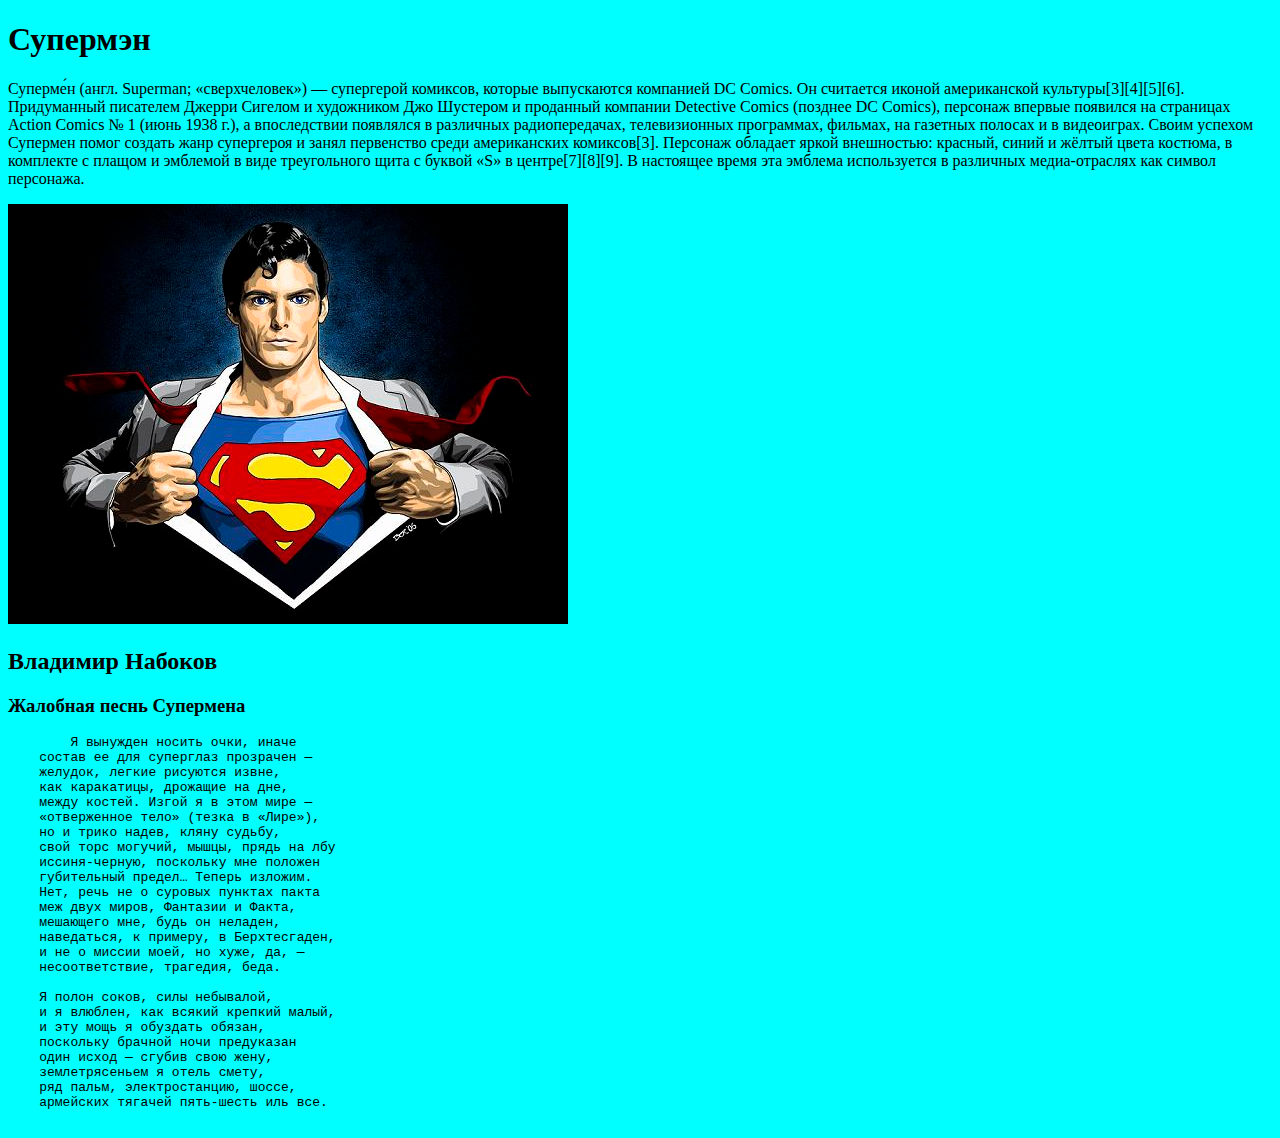
==== index.html @ 79ab2ffd "Rename from 1 to index" ====
<!DOCTYPE html>
<html lang="ru">
<head>
    <meta charset="UTF-8">
    <title>My new site</title>
</head>
<body bgcolor="aqua">
    <h1>Супермэн</h1>
    <p>
        Суперме́н (англ. Superman; «сверхчеловек») — супергерой комиксов, которые выпускаются компанией DC Comics.
        Он считается иконой американской культуры[3][4][5][6]. Придуманный писателем Джерри Сигелом и художником Джо Шустером
        и проданный компании Detective Comics (позднее DC Comics), персонаж впервые появился на страницах Action Comics № 1 (июнь 1938 г.), а впоследствии
        появлялся в различных радиопередачах, телевизионных программах, фильмах, на газетных полосах и в видеоиграх. Своим успехом Супермен помог создать жанр
        супергероя и занял первенство среди американских комиксов[3]. Персонаж обладает яркой внешностью: красный, синий и жёлтый цвета костюма, в комплекте с
        плащом и эмблемой в виде треугольного щита с буквой «S» в центре[7][8][9]. В настоящее время эта эмблема используется в различных медиа-отраслях как
        символ персонажа.
    </p>
    <img src="img/superhero_01.jpg" wight="600" height="420"/>
    <h2>
        Владимир Набоков

    </h2>
    <h3>
        Жалобная песнь Супермена
    </h3>
    <pre>
        Я вынужден носить очки, иначе
    состав ее для суперглаз прозрачен —
    желудок, легкие рисуются извне,
    как каракатицы, дрожащие на дне,
    между костей. Изгой я в этом мире —
    «отверженное тело» (тезка в «Лире»),
    но и трико надев, кляну судьбу,
    свой торс могучий, мышцы, прядь на лбу
    иссиня-черную, поскольку мне положен
    губительный предел… Теперь изложим.
    Нет, речь не о суровых пунктах пакта
    меж двух миров, Фантазии и Факта,
    мешающего мне, будь он неладен,
    наведаться, к примеру, в Берхтесгаден,
    и не о миссии моей, но хуже, да, —
    несоответствие, трагедия, беда.

    Я полон соков, силы небывалой,
    и я влюблен, как всякий крепкий малый,
    и эту мощь я обуздать обязан,
    поскольку брачной ночи предуказан
    один исход — сгубив свою жену,
    землетрясеньем я отель смету,
    ряд пальм, электростанцию, шоссе,
    армейских тягачей пять-шесть иль все.
    </pre>
</body>
</html>
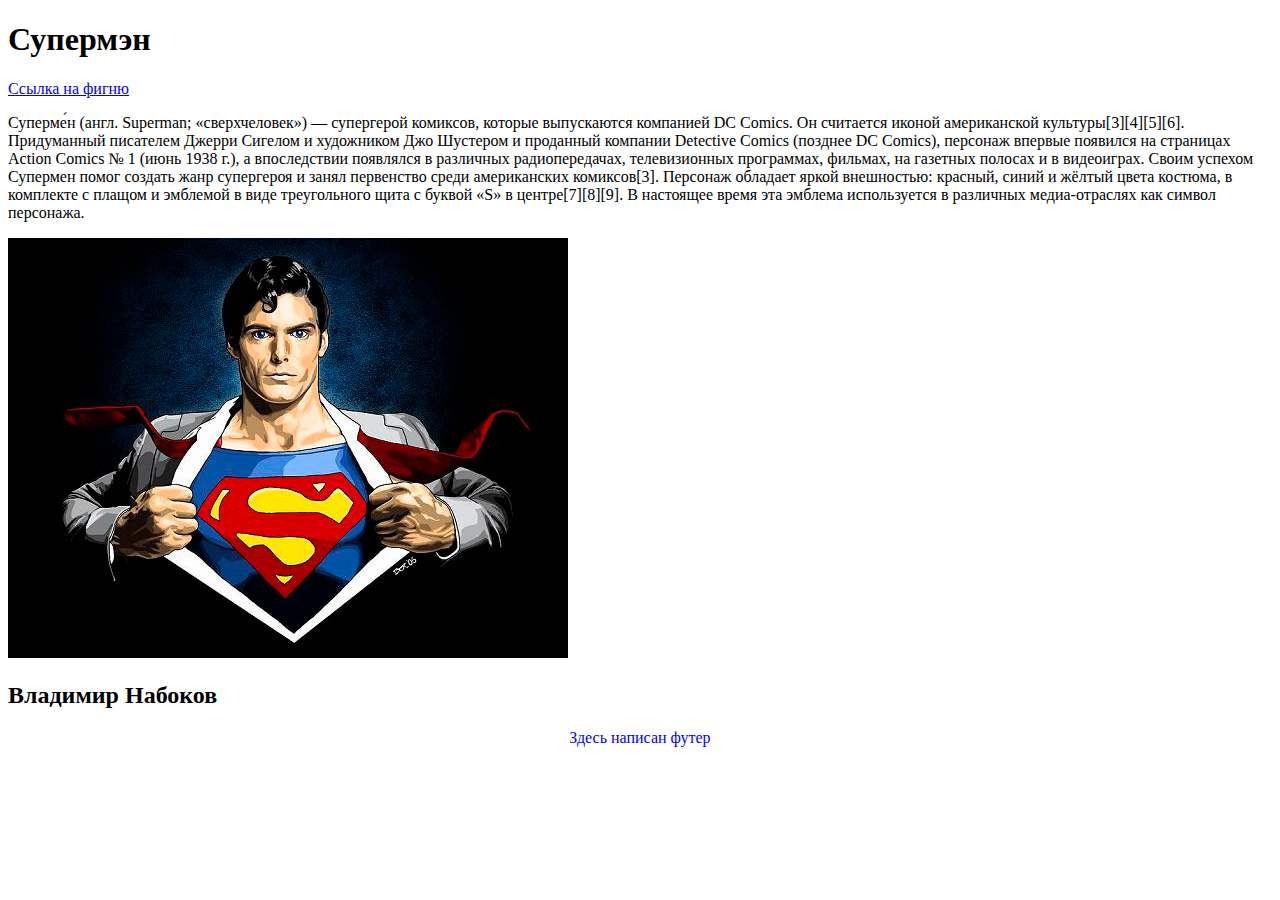
==== commit e82bd45f: "3 Commit" ====
--- a/index.html
+++ b/index.html
@@ -3,9 +3,14 @@
 <head>
     <meta charset="UTF-8">
     <title>My new site</title>
+    <link rel="stylesheet" type="text/css" href="css/1.css">
 </head>
-<body bgcolor="aqua">
+<body>
+<header>
     <h1>Супермэн</h1>
+    <a href="https://www.microsoft.com/ru-ru/download/internet-explorer.aspx" target="_blank"> Ссылка на фигню</a>
+</header>
+<section>
     <p>
         Суперме́н (англ. Superman; «сверхчеловек») — супергерой комиксов, которые выпускаются компанией DC Comics.
         Он считается иконой американской культуры[3][4][5][6]. Придуманный писателем Джерри Сигелом и художником Джо Шустером
@@ -15,40 +20,14 @@
         плащом и эмблемой в виде треугольного щита с буквой «S» в центре[7][8][9]. В настоящее время эта эмблема используется в различных медиа-отраслях как
         символ персонажа.
     </p>
+</section>
     <img src="img/superhero_01.jpg" wight="600" height="420"/>
     <h2>
         Владимир Набоков
 
     </h2>
-    <h3>
-        Жалобная песнь Супермена
-    </h3>
-    <pre>
-        Я вынужден носить очки, иначе
-    состав ее для суперглаз прозрачен —
-    желудок, легкие рисуются извне,
-    как каракатицы, дрожащие на дне,
-    между костей. Изгой я в этом мире —
-    «отверженное тело» (тезка в «Лире»),
-    но и трико надев, кляну судьбу,
-    свой торс могучий, мышцы, прядь на лбу
-    иссиня-черную, поскольку мне положен
-    губительный предел… Теперь изложим.
-    Нет, речь не о суровых пунктах пакта
-    меж двух миров, Фантазии и Факта,
-    мешающего мне, будь он неладен,
-    наведаться, к примеру, в Берхтесгаден,
-    и не о миссии моей, но хуже, да, —
-    несоответствие, трагедия, беда.
-
-    Я полон соков, силы небывалой,
-    и я влюблен, как всякий крепкий малый,
-    и эту мощь я обуздать обязан,
-    поскольку брачной ночи предуказан
-    один исход — сгубив свою жену,
-    землетрясеньем я отель смету,
-    ряд пальм, электростанцию, шоссе,
-    армейских тягачей пять-шесть иль все.
-    </pre>
+<footer>
+    <p>Здесь написан футер</p>
+</footer>
 </body>
 </html>
--- a/css/1.css
+++ b/css/1.css
@@ -0,0 +1,5 @@
+footer{
+    text-align: center;
+    color: blue;
+
+}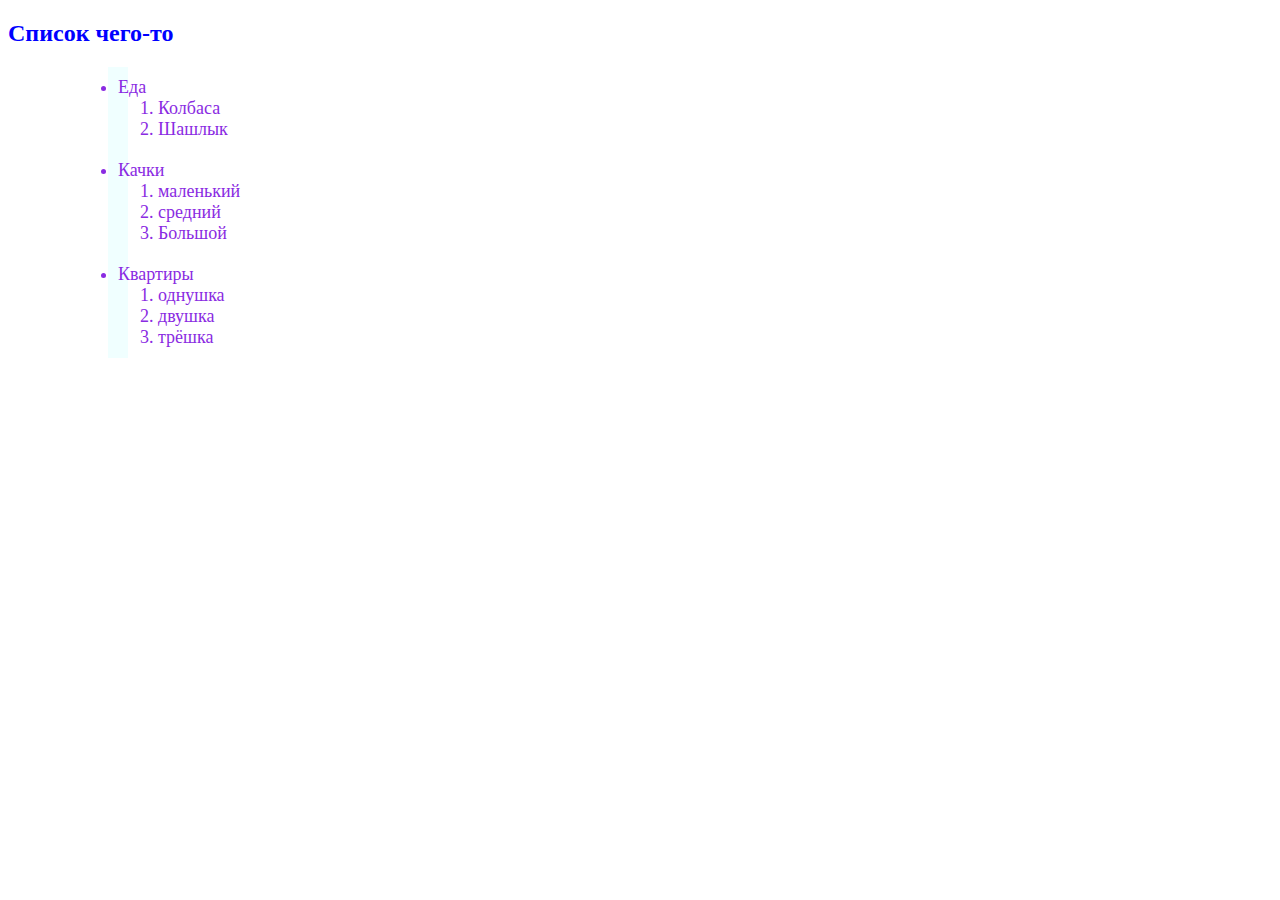
==== commit 474d01de: "3 Lesson" ====
--- a/index.html
+++ b/index.html
@@ -1,33 +1,35 @@
 <!DOCTYPE html>
-<html lang="ru">
+<html lang="en">
 <head>
     <meta charset="UTF-8">
-    <title>My new site</title>
-    <link rel="stylesheet" type="text/css" href="css/1.css">
+    <title>Title</title>
+    <link rel="stylesheet" href="css/3.css">
 </head>
 <body>
-<header>
-    <h1>Супермэн</h1>
-    <a href="https://www.microsoft.com/ru-ru/download/internet-explorer.aspx" target="_blank"> Ссылка на фигню</a>
-</header>
-<section>
-    <p>
-        Суперме́н (англ. Superman; «сверхчеловек») — супергерой комиксов, которые выпускаются компанией DC Comics.
-        Он считается иконой американской культуры[3][4][5][6]. Придуманный писателем Джерри Сигелом и художником Джо Шустером
-        и проданный компании Detective Comics (позднее DC Comics), персонаж впервые появился на страницах Action Comics № 1 (июнь 1938 г.), а впоследствии
-        появлялся в различных радиопередачах, телевизионных программах, фильмах, на газетных полосах и в видеоиграх. Своим успехом Супермен помог создать жанр
-        супергероя и занял первенство среди американских комиксов[3]. Персонаж обладает яркой внешностью: красный, синий и жёлтый цвета костюма, в комплекте с
-        плащом и эмблемой в виде треугольного щита с буквой «S» в центре[7][8][9]. В настоящее время эта эмблема используется в различных медиа-отраслях как
-        символ персонажа.
-    </p>
-</section>
-    <img src="img/superhero_01.jpg" wight="600" height="420"/>
-    <h2>
-        Владимир Набоков
+    <h2>Список чего-то</h2>
+    <ul class="preview">
+        <li>Еда</li>
+            <ol id="pivo">
+                <li>Колбаса</li>
+                <li>Шашлык</li>
+            </ol>
+    </ul>
+    <ul class="preview">
+        <li>Качки</li>
+            <ol class="body_form">
+                <li>маленький</li>
+                <li>cредний</li>
+                <li>Большой</li>
+            </ol>
+    </ul>
+    <ul class="preview">
+        <li>Квартиры</li>
+            <ol class="rooms">
+                <li>однушка</li>
+                <li>двушка</li>
+                <li>трёшка</li>
+            </ol>
+    </ul>
 
-    </h2>
-<footer>
-    <p>Здесь написан футер</p>
-</footer>
 </body>
-</html>
+</html>--- a/css/3.css
+++ b/css/3.css
@@ -0,0 +1,30 @@
+
+ul{
+    color: blueviolet;
+    background-color: azure;
+    margin: 0px 1700px 0px 100px;
+    padding: 10px;
+
+}
+h2{
+    color: blue;
+    font-family: Algerian;
+}
+li{
+    font-family: Tahoma;
+    font-size: 18px;
+}
+
+.body_form{ list-style-image: url("http://www.swadba.by/forum/images/smilies/icon_eek.gif");
+}
+
+#pivo{ list-style-image: url("https://i.playground.ru/p/VyvChw-waz7t-MNwDRl04w.gif");
+}
+
+.preview{
+    list-style-image: url("http://vw-bus-club.ru/forum/images/smilies/biggrin2.gif");
+}
+
+.rooms{
+    list-style-image: url("https://forum.ngs.ru/preview/forum/upload_files/3899dcbab79f92af727c2190bbd8abc5_3ef8ed602d90b05e68c41f0350141502_144852177435_800px.gif");
+}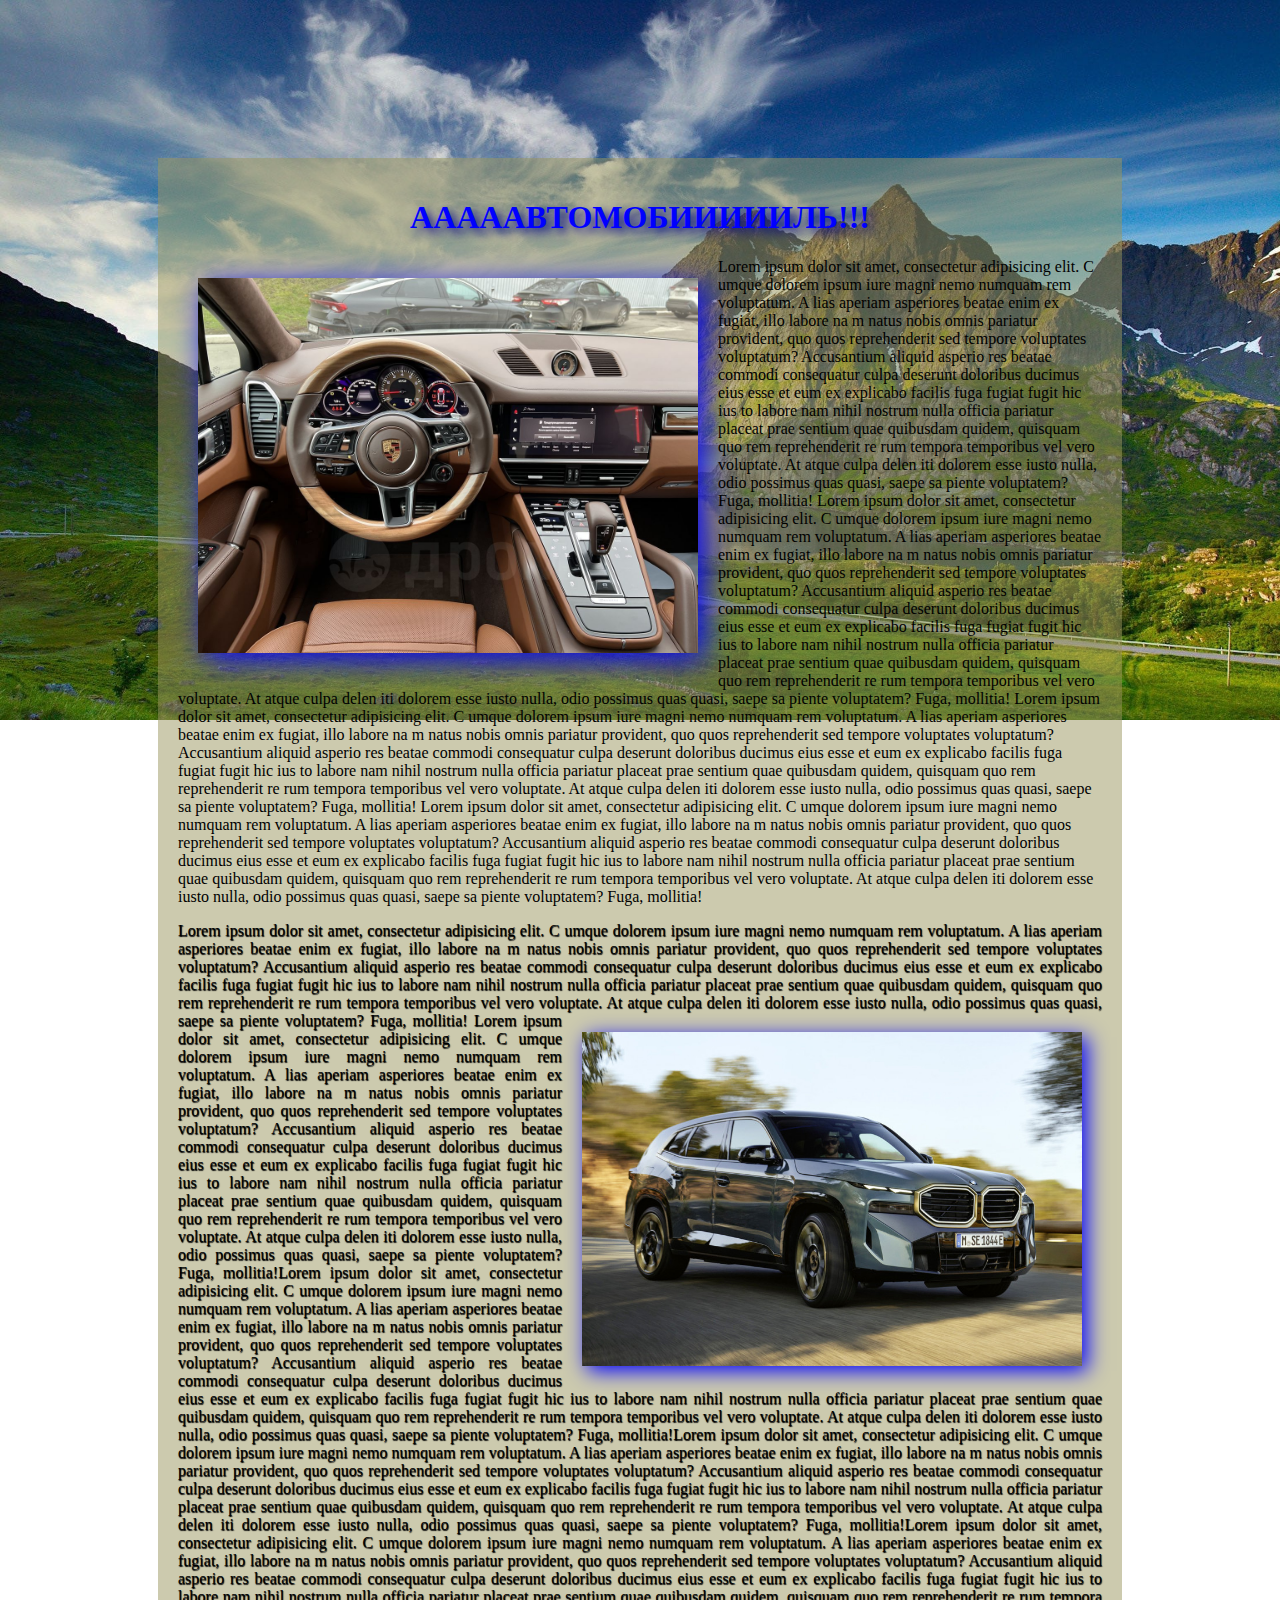
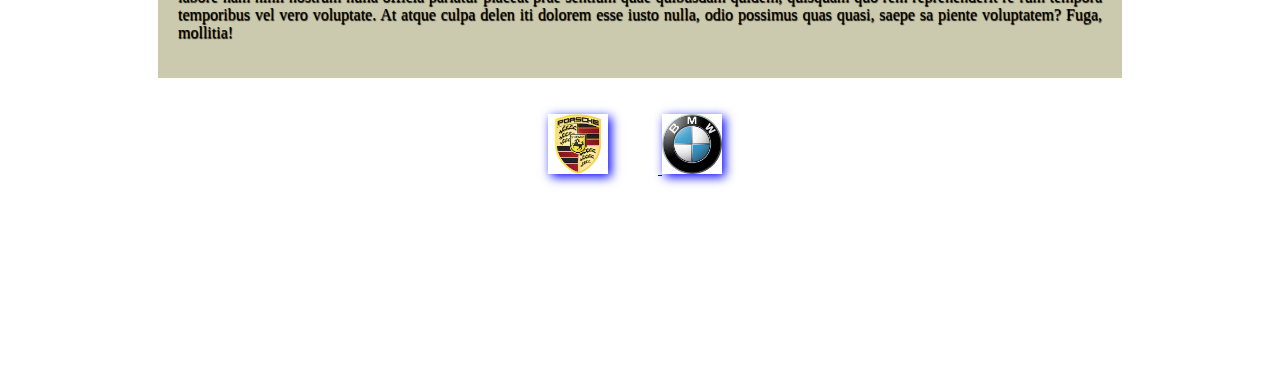
==== commit b0183070: "4 Lesson" ====
--- a/index.html
+++ b/index.html
@@ -3,33 +3,133 @@
 <head>
     <meta charset="UTF-8">
     <title>Title</title>
-    <link rel="stylesheet" href="css/3.css">
+    <link rel="stylesheet" href="css/4.css">
 </head>
 <body>
-    <h2>Список чего-то</h2>
-    <ul class="preview">
-        <li>Еда</li>
-            <ol id="pivo">
-                <li>Колбаса</li>
-                <li>Шашлык</li>
-            </ol>
-    </ul>
-    <ul class="preview">
-        <li>Качки</li>
-            <ol class="body_form">
-                <li>маленький</li>
-                <li>cредний</li>
-                <li>Большой</li>
-            </ol>
-    </ul>
-    <ul class="preview">
-        <li>Квартиры</li>
-            <ol class="rooms">
-                <li>однушка</li>
-                <li>двушка</li>
-                <li>трёшка</li>
-            </ol>
-    </ul>
+    <div>
+        <p>
+            <h1>АААААВТОМОБИИИИИЛЬ!!!</h1>
+             <img src="img/Porc.jpg" class="auto">
+            Lorem ipsum dolor sit amet, consectetur adipisicing elit. C
+            umque dolorem ipsum iure magni nemo numquam rem voluptatum. A
+            lias aperiam asperiores beatae enim ex fugiat, illo labore na
+            m natus nobis omnis pariatur provident, quo quos reprehenderit
+            sed tempore voluptates voluptatum? Accusantium aliquid asperio
+            res beatae commodi consequatur culpa deserunt doloribus ducimus
+            eius esse et eum ex explicabo facilis fuga fugiat fugit hic ius
+            to labore nam nihil nostrum nulla officia pariatur placeat prae
+            sentium quae quibusdam quidem, quisquam quo rem reprehenderit re
+            rum tempora temporibus vel vero voluptate. At atque culpa delen
+            iti dolorem esse iusto nulla, odio possimus quas quasi, saepe sa
+            piente voluptatem? Fuga, mollitia!
+             Lorem ipsum dolor sit amet, consectetur adipisicing elit. C
+            umque dolorem ipsum iure magni nemo numquam rem voluptatum. A
+            lias aperiam asperiores beatae enim ex fugiat, illo labore na
+            m natus nobis omnis pariatur provident, quo quos reprehenderit
+            sed tempore voluptates voluptatum? Accusantium aliquid asperio
+            res beatae commodi consequatur culpa deserunt doloribus ducimus
+            eius esse et eum ex explicabo facilis fuga fugiat fugit hic ius
+            to labore nam nihil nostrum nulla officia pariatur placeat prae
+            sentium quae quibusdam quidem, quisquam quo rem reprehenderit re
+            rum tempora temporibus vel vero voluptate. At atque culpa delen
+            iti dolorem esse iusto nulla, odio possimus quas quasi, saepe sa
+            piente voluptatem? Fuga, mollitia!
+             Lorem ipsum dolor sit amet, consectetur adipisicing elit. C
+            umque dolorem ipsum iure magni nemo numquam rem voluptatum. A
+            lias aperiam asperiores beatae enim ex fugiat, illo labore na
+            m natus nobis omnis pariatur provident, quo quos reprehenderit
+            sed tempore voluptates voluptatum? Accusantium aliquid asperio
+            res beatae commodi consequatur culpa deserunt doloribus ducimus
+            eius esse et eum ex explicabo facilis fuga fugiat fugit hic ius
+            to labore nam nihil nostrum nulla officia pariatur placeat prae
+            sentium quae quibusdam quidem, quisquam quo rem reprehenderit re
+            rum tempora temporibus vel vero voluptate. At atque culpa delen
+            iti dolorem esse iusto nulla, odio possimus quas quasi, saepe sa
+            piente voluptatem? Fuga, mollitia!
+             Lorem ipsum dolor sit amet, consectetur adipisicing elit. C
+            umque dolorem ipsum iure magni nemo numquam rem voluptatum. A
+            lias aperiam asperiores beatae enim ex fugiat, illo labore na
+            m natus nobis omnis pariatur provident, quo quos reprehenderit
+            sed tempore voluptates voluptatum? Accusantium aliquid asperio
+            res beatae commodi consequatur culpa deserunt doloribus ducimus
+            eius esse et eum ex explicabo facilis fuga fugiat fugit hic ius
+            to labore nam nihil nostrum nulla officia pariatur placeat prae
+            sentium quae quibusdam quidem, quisquam quo rem reprehenderit re
+            rum tempora temporibus vel vero voluptate. At atque culpa delen
+            iti dolorem esse iusto nulla, odio possimus quas quasi, saepe sa
+            piente voluptatem? Fuga, mollitia!
+        </p>
+        <p>
+             Lorem ipsum dolor sit amet, consectetur adipisicing elit. C
+            umque dolorem ipsum iure magni nemo numquam rem voluptatum. A
+            lias aperiam asperiores beatae enim ex fugiat, illo labore na
+            m natus nobis omnis pariatur provident, quo quos reprehenderit
+            sed tempore voluptates voluptatum? Accusantium aliquid asperio
+            res beatae commodi consequatur culpa deserunt doloribus ducimus
+            eius esse et eum ex explicabo facilis fuga fugiat fugit hic ius
+            to labore nam nihil nostrum nulla officia pariatur placeat prae
+            sentium quae quibusdam quidem, quisquam quo rem reprehenderit re
+            rum tempora temporibus vel vero voluptate. At atque culpa delen
+            iti dolorem esse iusto nulla, odio possimus quas quasi, saepe sa
+            piente voluptatem? Fuga, mollitia!
+            <img src="img/BMW1.jpg" class="auto2">
+            Lorem ipsum dolor sit amet, consectetur adipisicing elit. C
+            umque dolorem ipsum iure magni nemo numquam rem voluptatum. A
+            lias aperiam asperiores beatae enim ex fugiat, illo labore na
+            m natus nobis omnis pariatur provident, quo quos reprehenderit
+            sed tempore voluptates voluptatum? Accusantium aliquid asperio
+            res beatae commodi consequatur culpa deserunt doloribus ducimus
+            eius esse et eum ex explicabo facilis fuga fugiat fugit hic ius
+            to labore nam nihil nostrum nulla officia pariatur placeat prae
+            sentium quae quibusdam quidem, quisquam quo rem reprehenderit re
+            rum tempora temporibus vel vero voluptate. At atque culpa delen
+            iti dolorem esse iusto nulla, odio possimus quas quasi, saepe sa
+            piente voluptatem? Fuga, mollitia!Lorem ipsum dolor sit amet, consectetur adipisicing elit. C
+            umque dolorem ipsum iure magni nemo numquam rem voluptatum. A
+            lias aperiam asperiores beatae enim ex fugiat, illo labore na
+            m natus nobis omnis pariatur provident, quo quos reprehenderit
+            sed tempore voluptates voluptatum? Accusantium aliquid asperio
+            res beatae commodi consequatur culpa deserunt doloribus ducimus
+            eius esse et eum ex explicabo facilis fuga fugiat fugit hic ius
+            to labore nam nihil nostrum nulla officia pariatur placeat prae
 
+            sentium quae quibusdam quidem, quisquam quo rem reprehenderit re
+            rum tempora temporibus vel vero voluptate. At atque culpa delen
+            iti dolorem esse iusto nulla, odio possimus quas quasi, saepe sa
+            piente voluptatem? Fuga, mollitia!Lorem ipsum dolor sit amet, consectetur adipisicing elit. C
+            umque dolorem ipsum iure magni nemo numquam rem voluptatum. A
+            lias aperiam asperiores beatae enim ex fugiat, illo labore na
+            m natus nobis omnis pariatur provident, quo quos reprehenderit
+            sed tempore voluptates voluptatum? Accusantium aliquid asperio
+            res beatae commodi consequatur culpa deserunt doloribus ducimus
+            eius esse et eum ex explicabo facilis fuga fugiat fugit hic ius
+            to labore nam nihil nostrum nulla officia pariatur placeat prae
+            sentium quae quibusdam quidem, quisquam quo rem reprehenderit re
+            rum tempora temporibus vel vero voluptate. At atque culpa delen
+            iti dolorem esse iusto nulla, odio possimus quas quasi, saepe sa
+            piente voluptatem? Fuga, mollitia!Lorem ipsum dolor sit amet, consectetur adipisicing elit. C
+            umque dolorem ipsum iure magni nemo numquam rem voluptatum. A
+            lias aperiam asperiores beatae enim ex fugiat, illo labore na
+            m natus nobis omnis pariatur provident, quo quos reprehenderit
+            sed tempore voluptates voluptatum? Accusantium aliquid asperio
+            res beatae commodi consequatur culpa deserunt doloribus ducimus
+            eius esse et eum ex explicabo facilis fuga fugiat fugit hic ius
+            to labore nam nihil nostrum nulla officia pariatur placeat prae
+            sentium quae quibusdam quidem, quisquam quo rem reprehenderit re
+            rum tempora temporibus vel vero voluptate. At atque culpa delen
+            iti dolorem esse iusto nulla, odio possimus quas quasi, saepe sa
+            piente voluptatem? Fuga, mollitia!
+
+        </p>
+    </div>
+    <nav>
+        <ol>
+            <a href="https://www.porsche.ru/index.html">
+                <li><img src="img/Porsche.jpg" alt="sss" class="icon"></li>
+            </a>
+            <a href="https://www.bmw.ru/ru/index.html">
+                <li><img src="img/BMW.jpg" alt="sss" class="icon"></li>
+            </a>
+    </nav>
 </body>
 </html>--- a/css/4.css
+++ b/css/4.css
@@ -0,0 +1,54 @@
+h1{
+    color: blue;
+    text-align: center;
+    text-shadow: 5px 5px 10px darkblue;
+}
+img{
+    width: 500px;
+
+}
+
+.auto{
+    float: left;
+    margin: 20px;
+    box-shadow: 7px 7px 30px blue;
+}
+.auto2{
+    float: right;
+    margin: 20px;
+    box-shadow: 5px 5px 20px blue;
+}
+
+div{
+    background-color: rgba(154, 149, 94, 0.5);
+    padding: 20px;
+}
+
+p{
+    text-align: justify;
+    color: black;
+    text-shadow: 0.5px 0.5px 1px black;
+}
+
+body{
+    padding: 150px;
+    background-image: url("../img/mountain.jpg");
+    background-size: 100%;
+    background-repeat: no-repeat;
+    background-attachment: fixed;
+}
+
+nav{
+    padding: 20px;
+    text-align: center;
+}
+
+li{
+    display: inline;
+    margin-right: 50px;
+
+}
+.icon{
+    width: 60px;
+    box-shadow: 3px 3px 10px blue;
+}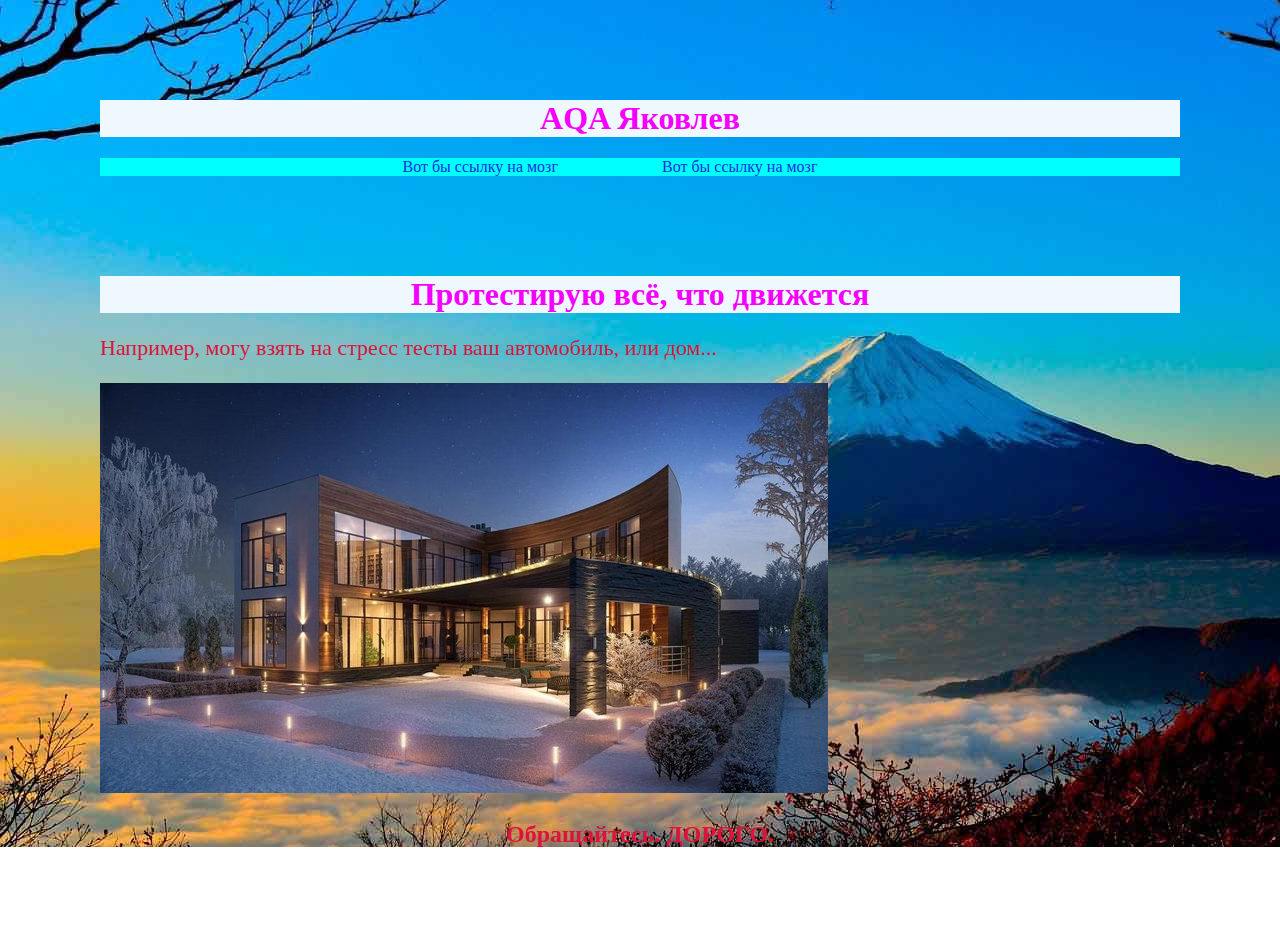
==== commit ee93b83a: "3 Lesson_1" ====
--- a/index.html
+++ b/index.html
@@ -1,135 +1,41 @@
 <!DOCTYPE html>
-<html lang="en">
+<html lang="ru">
 <head>
     <meta charset="UTF-8">
+    <title>My new site</title>
+    <link rel="stylesheet" type="text/css" href="css/1.css">
     <title>Title</title>
-    <link rel="stylesheet" href="css/4.css">
+    <link rel="stylesheet" href="css/3.css">
 </head>
 <body>
-    <div>
-        <p>
-            <h1>АААААВТОМОБИИИИИЛЬ!!!</h1>
-             <img src="img/Porc.jpg" class="auto">
-            Lorem ipsum dolor sit amet, consectetur adipisicing elit. C
-            umque dolorem ipsum iure magni nemo numquam rem voluptatum. A
-            lias aperiam asperiores beatae enim ex fugiat, illo labore na
-            m natus nobis omnis pariatur provident, quo quos reprehenderit
-            sed tempore voluptates voluptatum? Accusantium aliquid asperio
-            res beatae commodi consequatur culpa deserunt doloribus ducimus
-            eius esse et eum ex explicabo facilis fuga fugiat fugit hic ius
-            to labore nam nihil nostrum nulla officia pariatur placeat prae
-            sentium quae quibusdam quidem, quisquam quo rem reprehenderit re
-            rum tempora temporibus vel vero voluptate. At atque culpa delen
-            iti dolorem esse iusto nulla, odio possimus quas quasi, saepe sa
-            piente voluptatem? Fuga, mollitia!
-             Lorem ipsum dolor sit amet, consectetur adipisicing elit. C
-            umque dolorem ipsum iure magni nemo numquam rem voluptatum. A
-            lias aperiam asperiores beatae enim ex fugiat, illo labore na
-            m natus nobis omnis pariatur provident, quo quos reprehenderit
-            sed tempore voluptates voluptatum? Accusantium aliquid asperio
-            res beatae commodi consequatur culpa deserunt doloribus ducimus
-            eius esse et eum ex explicabo facilis fuga fugiat fugit hic ius
-            to labore nam nihil nostrum nulla officia pariatur placeat prae
-            sentium quae quibusdam quidem, quisquam quo rem reprehenderit re
-            rum tempora temporibus vel vero voluptate. At atque culpa delen
-            iti dolorem esse iusto nulla, odio possimus quas quasi, saepe sa
-            piente voluptatem? Fuga, mollitia!
-             Lorem ipsum dolor sit amet, consectetur adipisicing elit. C
-            umque dolorem ipsum iure magni nemo numquam rem voluptatum. A
-            lias aperiam asperiores beatae enim ex fugiat, illo labore na
-            m natus nobis omnis pariatur provident, quo quos reprehenderit
-            sed tempore voluptates voluptatum? Accusantium aliquid asperio
-            res beatae commodi consequatur culpa deserunt doloribus ducimus
-            eius esse et eum ex explicabo facilis fuga fugiat fugit hic ius
-            to labore nam nihil nostrum nulla officia pariatur placeat prae
-            sentium quae quibusdam quidem, quisquam quo rem reprehenderit re
-            rum tempora temporibus vel vero voluptate. At atque culpa delen
-            iti dolorem esse iusto nulla, odio possimus quas quasi, saepe sa
-            piente voluptatem? Fuga, mollitia!
-             Lorem ipsum dolor sit amet, consectetur adipisicing elit. C
-            umque dolorem ipsum iure magni nemo numquam rem voluptatum. A
-            lias aperiam asperiores beatae enim ex fugiat, illo labore na
-            m natus nobis omnis pariatur provident, quo quos reprehenderit
-            sed tempore voluptates voluptatum? Accusantium aliquid asperio
-            res beatae commodi consequatur culpa deserunt doloribus ducimus
-            eius esse et eum ex explicabo facilis fuga fugiat fugit hic ius
-            to labore nam nihil nostrum nulla officia pariatur placeat prae
-            sentium quae quibusdam quidem, quisquam quo rem reprehenderit re
-            rum tempora temporibus vel vero voluptate. At atque culpa delen
-            iti dolorem esse iusto nulla, odio possimus quas quasi, saepe sa
-            piente voluptatem? Fuga, mollitia!
-        </p>
-        <p>
-             Lorem ipsum dolor sit amet, consectetur adipisicing elit. C
-            umque dolorem ipsum iure magni nemo numquam rem voluptatum. A
-            lias aperiam asperiores beatae enim ex fugiat, illo labore na
-            m natus nobis omnis pariatur provident, quo quos reprehenderit
-            sed tempore voluptates voluptatum? Accusantium aliquid asperio
-            res beatae commodi consequatur culpa deserunt doloribus ducimus
-            eius esse et eum ex explicabo facilis fuga fugiat fugit hic ius
-            to labore nam nihil nostrum nulla officia pariatur placeat prae
-            sentium quae quibusdam quidem, quisquam quo rem reprehenderit re
-            rum tempora temporibus vel vero voluptate. At atque culpa delen
-            iti dolorem esse iusto nulla, odio possimus quas quasi, saepe sa
-            piente voluptatem? Fuga, mollitia!
-            <img src="img/BMW1.jpg" class="auto2">
-            Lorem ipsum dolor sit amet, consectetur adipisicing elit. C
-            umque dolorem ipsum iure magni nemo numquam rem voluptatum. A
-            lias aperiam asperiores beatae enim ex fugiat, illo labore na
-            m natus nobis omnis pariatur provident, quo quos reprehenderit
-            sed tempore voluptates voluptatum? Accusantium aliquid asperio
-            res beatae commodi consequatur culpa deserunt doloribus ducimus
-            eius esse et eum ex explicabo facilis fuga fugiat fugit hic ius
-            to labore nam nihil nostrum nulla officia pariatur placeat prae
-            sentium quae quibusdam quidem, quisquam quo rem reprehenderit re
-            rum tempora temporibus vel vero voluptate. At atque culpa delen
-            iti dolorem esse iusto nulla, odio possimus quas quasi, saepe sa
-            piente voluptatem? Fuga, mollitia!Lorem ipsum dolor sit amet, consectetur adipisicing elit. C
-            umque dolorem ipsum iure magni nemo numquam rem voluptatum. A
-            lias aperiam asperiores beatae enim ex fugiat, illo labore na
-            m natus nobis omnis pariatur provident, quo quos reprehenderit
-            sed tempore voluptates voluptatum? Accusantium aliquid asperio
-            res beatae commodi consequatur culpa deserunt doloribus ducimus
-            eius esse et eum ex explicabo facilis fuga fugiat fugit hic ius
-            to labore nam nihil nostrum nulla officia pariatur placeat prae
+<h1>AQA Яковлев</h1>
+<header>
+    <ul>
+        <a href="https://www.cognifit.com/ru/brain" target="_blank">
+            <li>Вот бы ссылку на мозг</li>
+        </a>
+        <a href="https://ru.wikipedia.org/wiki/%D0%9C%D0%BE%D0%B7%D0%B3" target="_blank">
+            <li>Вот бы ссылку на мозг</li>
+        </a>
+    </ul>
+</header>
 
-            sentium quae quibusdam quidem, quisquam quo rem reprehenderit re
-            rum tempora temporibus vel vero voluptate. At atque culpa delen
-            iti dolorem esse iusto nulla, odio possimus quas quasi, saepe sa
-            piente voluptatem? Fuga, mollitia!Lorem ipsum dolor sit amet, consectetur adipisicing elit. C
-            umque dolorem ipsum iure magni nemo numquam rem voluptatum. A
-            lias aperiam asperiores beatae enim ex fugiat, illo labore na
-            m natus nobis omnis pariatur provident, quo quos reprehenderit
-            sed tempore voluptates voluptatum? Accusantium aliquid asperio
-            res beatae commodi consequatur culpa deserunt doloribus ducimus
-            eius esse et eum ex explicabo facilis fuga fugiat fugit hic ius
-            to labore nam nihil nostrum nulla officia pariatur placeat prae
-            sentium quae quibusdam quidem, quisquam quo rem reprehenderit re
-            rum tempora temporibus vel vero voluptate. At atque culpa delen
-            iti dolorem esse iusto nulla, odio possimus quas quasi, saepe sa
-            piente voluptatem? Fuga, mollitia!Lorem ipsum dolor sit amet, consectetur adipisicing elit. C
-            umque dolorem ipsum iure magni nemo numquam rem voluptatum. A
-            lias aperiam asperiores beatae enim ex fugiat, illo labore na
-            m natus nobis omnis pariatur provident, quo quos reprehenderit
-            sed tempore voluptates voluptatum? Accusantium aliquid asperio
-            res beatae commodi consequatur culpa deserunt doloribus ducimus
-            eius esse et eum ex explicabo facilis fuga fugiat fugit hic ius
-            to labore nam nihil nostrum nulla officia pariatur placeat prae
-            sentium quae quibusdam quidem, quisquam quo rem reprehenderit re
-            rum tempora temporibus vel vero voluptate. At atque culpa delen
-            iti dolorem esse iusto nulla, odio possimus quas quasi, saepe sa
-            piente voluptatem? Fuga, mollitia!
+<section>
+    <h1>Протестирую всё, что движется</h1>
+    <p>
+        Например, могу взять на стресс тесты ваш автомобиль, или дом...
+    </p>
+    <img src="img/house.jpeg">
 
-        </p>
-    </div>
-    <nav>
-        <ol>
-            <a href="https://www.porsche.ru/index.html">
-                <li><img src="img/Porsche.jpg" alt="sss" class="icon"></li>
-            </a>
-            <a href="https://www.bmw.ru/ru/index.html">
-                <li><img src="img/BMW.jpg" alt="sss" class="icon"></li>
-            </a>
-    </nav>
+</section>
+
+<footer>
+    <p id="foot">
+        <strong>Обращайтесь. ДОРОГО.</strong>
+    </p>
+
+</footer>
+
+
 </body>
-</html>+</html>
--- a/css/3.css
+++ b/css/3.css
@@ -0,0 +1,92 @@
+
+/*ul{*/
+/*    color: blueviolet;*/
+/*    background-color: azure;*/
+/*    margin: 0px 1700px 0px 100px;*/
+/*    padding: 10px;*/
+/*    list-style-type: none;*/
+/*    display: inline;*/
+/*}*/
+
+/*a{*/
+/*    text-align: center;*/
+/*}*/
+
+/*h2{*/
+/*    color: blue;*/
+/*    font-family: Algerian;*/
+/*}*/
+/*li{*/
+/*    font-family: Tahoma;*/
+/*    font-size: 18px;*/
+/*}*/
+
+/*.body_form{ list-style-image: url("http://www.swadba.by/forum/images/smilies/icon_eek.gif");*/
+/*}*/
+
+/*#pivo{ list-style-image: url("https://i.playground.ru/p/VyvChw-waz7t-MNwDRl04w.gif");*/
+/*}*/
+
+/*.preview{*/
+/*    list-style-image: url("http://vw-bus-club.ru/forum/images/smilies/biggrin2.gif");*/
+/*}*/
+
+/*.rooms{*/
+/*    list-style-image: url("https://forum.ngs.ru/preview/forum/upload_files/3899dcbab79f92af727c2190bbd8abc5_3ef8ed602d90b05e68c41f0350141502_144852177435_800px.gif");*/
+/*}*/
+h1{
+    background-color: aliceblue;
+    text-align: center;
+    color: #f500ff;
+}
+body{
+    margin: 100px;
+    background-image: url("../img/gora-fudzi.jpg");
+    background-size: 100%;
+    background-repeat: no-repeat;
+}
+h1:hover{
+    text-shadow: 2px 2px 5px #142fdc;
+    text-decoration: underline;
+}
+
+header{
+    text-align: center;
+    background-color: aqua;
+}
+
+ul{
+    list-style-type: none;
+}
+
+li{
+    display: inline;
+    margin-right: 100px;
+    color: #142fdc;
+}
+
+li:hover{
+    text-decoration: underline;
+    text-shadow: 1px 1px 2px #142fdc;
+}
+
+a{
+    text-decoration: none;
+}
+
+section{
+    margin-top: 100px;
+}
+
+P{
+
+    font-family: Algerian;
+    color: crimson;
+    font-size: 22px;
+}
+
+#foot{
+    font-family: Algerian;
+    font-size: 24px;
+    text-align: center;
+}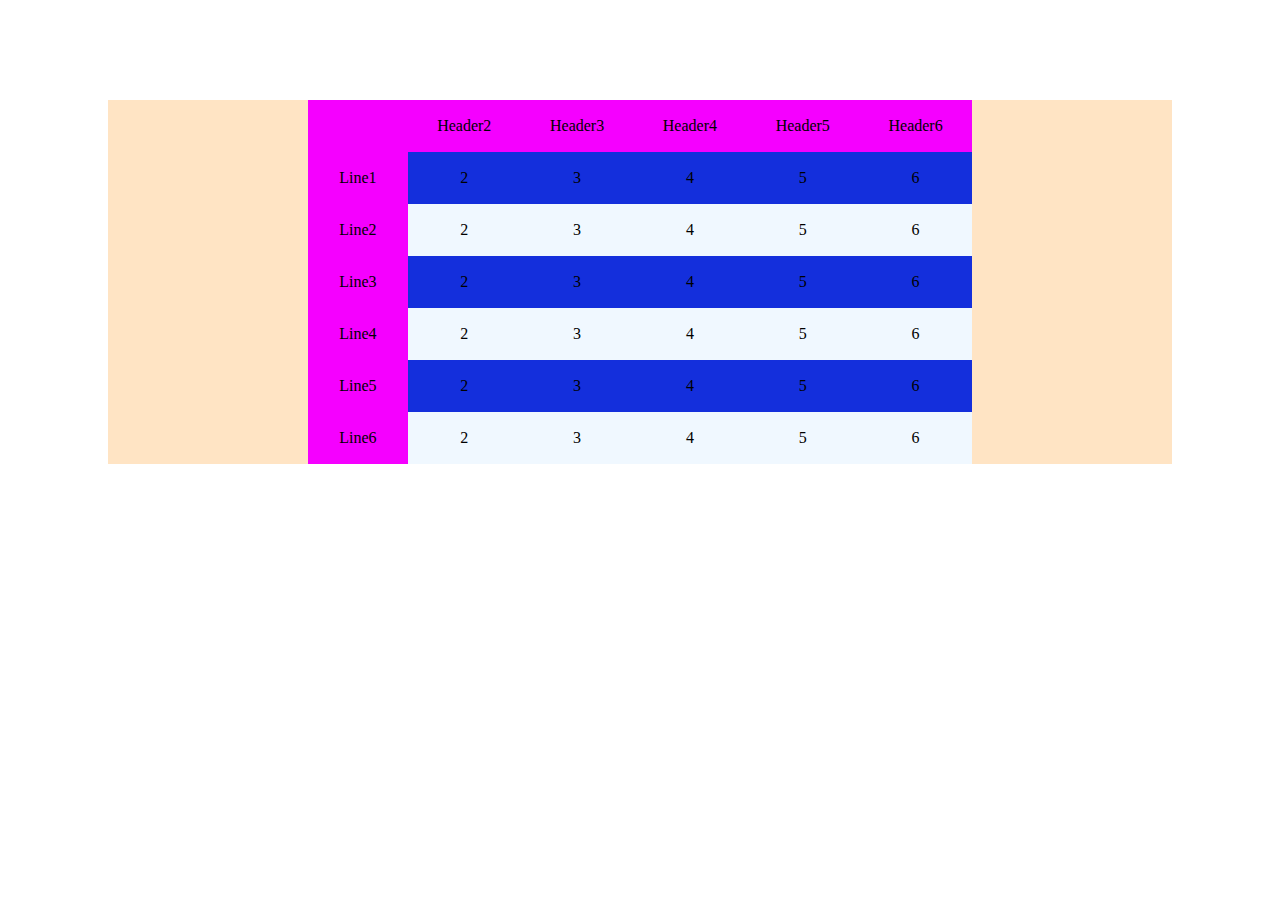
==== commit 712137b3: "5 Lesson" ====
--- a/index.html
+++ b/index.html
@@ -5,37 +5,69 @@
     <title>My new site</title>
     <link rel="stylesheet" type="text/css" href="css/1.css">
     <title>Title</title>
-    <link rel="stylesheet" href="css/3.css">
+    <link rel="stylesheet" href="css/5.css">
 </head>
 <body>
-<h1>AQA Яковлев</h1>
-<header>
-    <ul>
-        <a href="https://www.cognifit.com/ru/brain" target="_blank">
-            <li>Вот бы ссылку на мозг</li>
-        </a>
-        <a href="https://ru.wikipedia.org/wiki/%D0%9C%D0%BE%D0%B7%D0%B3" target="_blank">
-            <li>Вот бы ссылку на мозг</li>
-        </a>
-    </ul>
-</header>
-
-<section>
-    <h1>Протестирую всё, что движется</h1>
-    <p>
-        Например, могу взять на стресс тесты ваш автомобиль, или дом...
-    </p>
-    <img src="img/house.jpeg">
-
-</section>
-
-<footer>
-    <p id="foot">
-        <strong>Обращайтесь. ДОРОГО.</strong>
-    </p>
-
-</footer>
-
+<div>
+    <table>
+        <tr id="first">
+            <td></td>
+            <td>Header2</td>
+            <td>Header3</td>
+            <td>Header4</td>
+            <td>Header5</td>
+            <td>Header6</td>
+        </tr>
+        <tr>
+            <td class="title">Line1</td>
+            <td>2</td>
+            <td>3</td>
+            <td>4</td>
+            <td>5</td>
+            <td>6</td>
+        </tr>
+        <tr>
+            <td class="title">Line2</td>
+            <td>2</td>
+            <td>3</td>
+            <td>4</td>
+            <td>5</td>
+            <td>6</td>
+        </tr>
+        <tr>
+            <td class="title">Line3</td>
+            <td>2</td>
+            <td>3</td>
+            <td>4</td>
+            <td>5</td>
+            <td>6</td>
+        </tr>
+        <tr>
+            <td class="title">Line4</td>
+            <td>2</td>
+            <td>3</td>
+            <td>4</td>
+            <td>5</td>
+            <td>6</td>
+        </tr>
+        <tr>
+            <td class="title">Line5</td>
+            <td>2</td>
+            <td>3</td>
+            <td>4</td>
+            <td>5</td>
+            <td>6</td>
+        </tr>
+        <tr>
+            <td class="title">Line6</td>
+            <td>2</td>
+            <td>3</td>
+            <td>4</td>
+            <td>5</td>
+            <td>6</td>
+        </tr>
+    </table>
+</div>
 
 </body>
 </html>
--- a/css/5.css
+++ b/css/5.css
@@ -0,0 +1,32 @@
+body{
+
+
+}
+
+td{
+    width: 300px;
+    height: 50px;
+    text-align: center;
+}
+table{
+    margin: 200px;
+    margin-top: 100px;
+    background-color:aliceblue;
+    border-collapse: collapse;
+}
+tr:nth-child(even){
+    background-color: #142fdc;
+}
+.title{
+    background-color: #f500ff;
+}
+
+div{
+    background-color: bisque;
+    margin: 100px;
+}
+
+
+#first{
+    background-color: #f500ff;
+}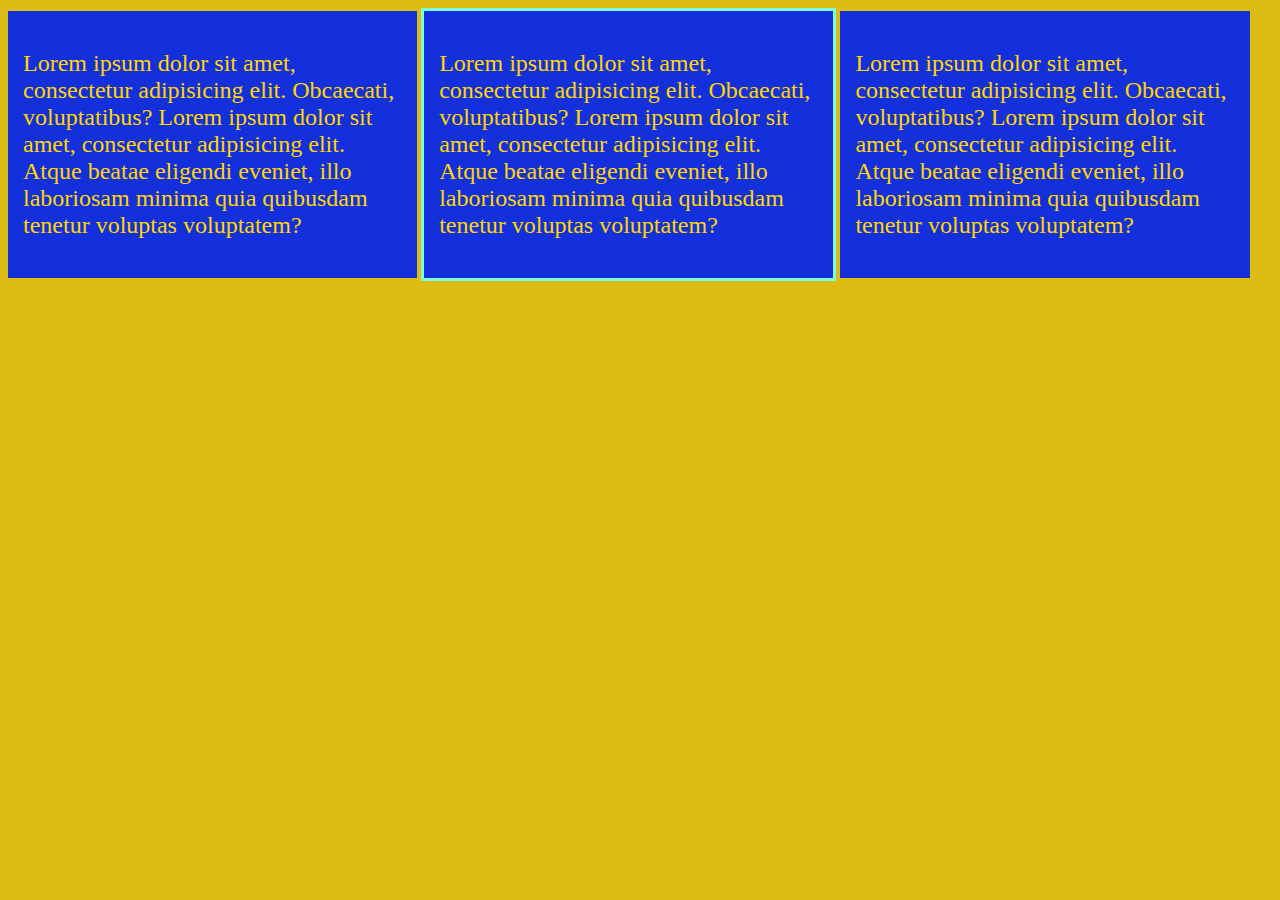
==== commit c8cddc16: "6Lesson" ====
--- a/index.html
+++ b/index.html
@@ -3,71 +3,32 @@
 <head>
     <meta charset="UTF-8">
     <title>My new site</title>
-    <link rel="stylesheet" type="text/css" href="css/1.css">
     <title>Title</title>
-    <link rel="stylesheet" href="css/5.css">
+    <link rel="stylesheet" href="css/6Lesson.css">
 </head>
 <body>
-<div>
-    <table>
-        <tr id="first">
-            <td></td>
-            <td>Header2</td>
-            <td>Header3</td>
-            <td>Header4</td>
-            <td>Header5</td>
-            <td>Header6</td>
-        </tr>
-        <tr>
-            <td class="title">Line1</td>
-            <td>2</td>
-            <td>3</td>
-            <td>4</td>
-            <td>5</td>
-            <td>6</td>
-        </tr>
-        <tr>
-            <td class="title">Line2</td>
-            <td>2</td>
-            <td>3</td>
-            <td>4</td>
-            <td>5</td>
-            <td>6</td>
-        </tr>
-        <tr>
-            <td class="title">Line3</td>
-            <td>2</td>
-            <td>3</td>
-            <td>4</td>
-            <td>5</td>
-            <td>6</td>
-        </tr>
-        <tr>
-            <td class="title">Line4</td>
-            <td>2</td>
-            <td>3</td>
-            <td>4</td>
-            <td>5</td>
-            <td>6</td>
-        </tr>
-        <tr>
-            <td class="title">Line5</td>
-            <td>2</td>
-            <td>3</td>
-            <td>4</td>
-            <td>5</td>
-            <td>6</td>
-        </tr>
-        <tr>
-            <td class="title">Line6</td>
-            <td>2</td>
-            <td>3</td>
-            <td>4</td>
-            <td>5</td>
-            <td>6</td>
-        </tr>
-    </table>
-</div>
+    <header>
+        <p>
+            Lorem ipsum dolor sit amet, consectetur adipisicing elit. Obcaecati, voluptatibus? Lorem ipsum dolor sit
+            amet, consectetur adipisicing elit. Atque beatae eligendi eveniet, illo laboriosam minima quia quibusdam
+            tenetur voluptas voluptatem?
+        </p>
+    </header>
 
+    <section>
+        <p>
+            Lorem ipsum dolor sit amet, consectetur adipisicing elit. Obcaecati, voluptatibus? Lorem ipsum dolor sit
+            amet, consectetur adipisicing elit. Atque beatae eligendi eveniet, illo laboriosam minima quia quibusdam
+            tenetur voluptas voluptatem?
+        </p>
+    </section>
+
+    <footer>
+        <p>
+            Lorem ipsum dolor sit amet, consectetur adipisicing elit. Obcaecati, voluptatibus? Lorem ipsum dolor sit
+            amet, consectetur adipisicing elit. Atque beatae eligendi eveniet, illo laboriosam minima quia quibusdam
+            tenetur voluptas voluptatem?
+        </p>
+    </footer>
 </body>
 </html>
--- a/css/6Lesson.css
+++ b/css/6Lesson.css
@@ -0,0 +1,42 @@
+section{
+    font-size: 24px;
+    background-color: #142fdc;
+    display: inline-block;
+    padding: 15px 15px;
+    color: gold;
+    width: 30%;
+    transition: 2s ease 1s;
+    border: aquamarine solid 3px;
+
+}
+
+section:hover{
+    border-radius: 10px;
+    background-color: rebeccapurple;
+    color: black;
+    font-size: 26px;
+    border: black solid 5px;
+}
+
+header{
+    font-size: 24px;
+    background-color: #142fdc;
+    display: inline-block;
+    padding: 15px 15px;
+    color: gold;
+    width: 30%;
+    transition: 2s ease 1s;
+}
+
+footer{
+    font-size: 24px;
+    background-color: #142fdc;
+    display: inline-block;
+    padding: 15px 15px;
+    color: gold;
+    width: 30%;
+    transition: 2s ease 1s;
+}
+body{
+    background-color: #dcbb14;
+}